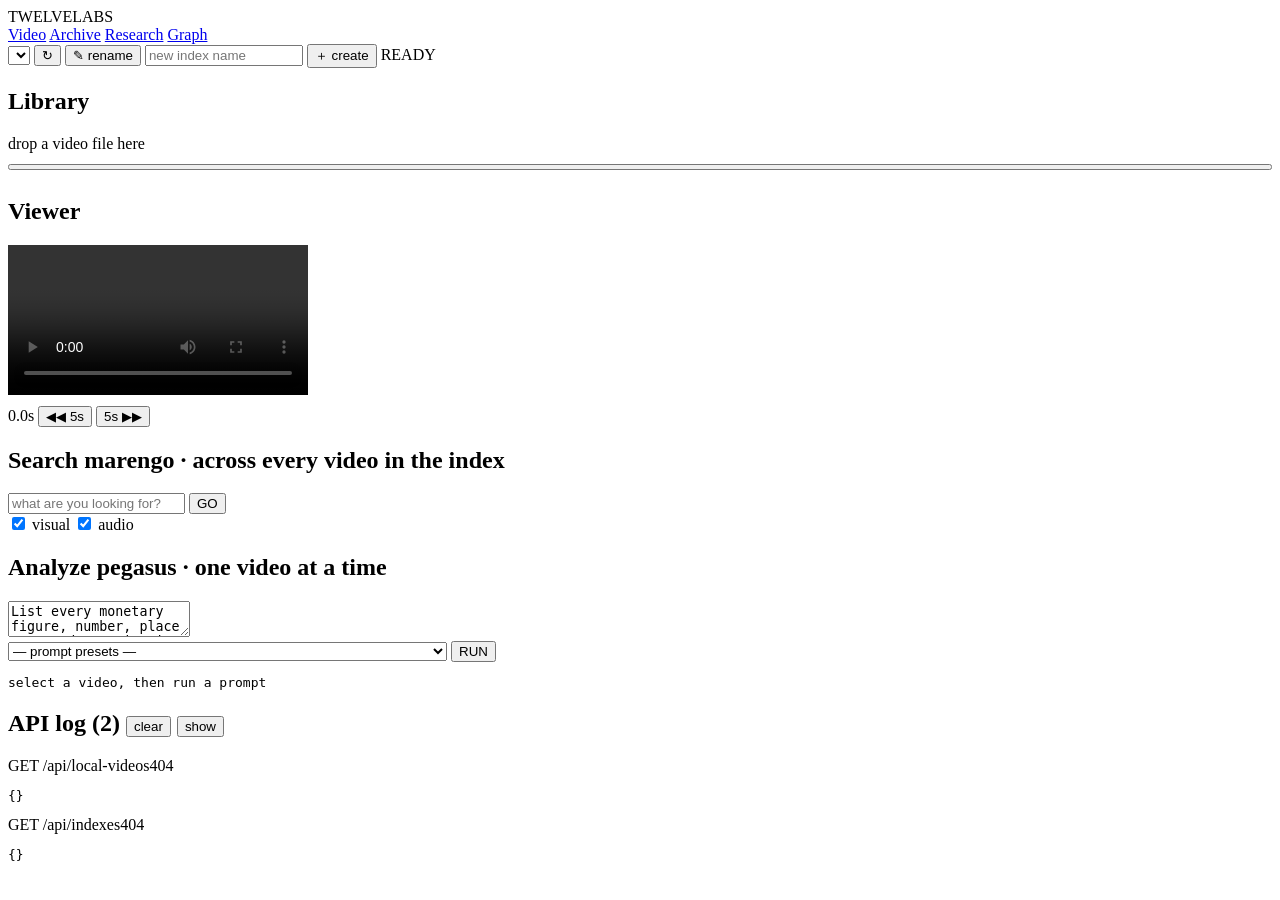
==== static/index.html @ 7b3710ec "Playground for the four vendors, and a graph with a human in the loop Four local pages against the T" ====
<!doctype html>
<html>
<head>
<meta charset="utf-8">
<title>TwelveLabs Playground</title>
<link rel="stylesheet" href="/chassis.css">
</head>
<body>

<header>
  <span class="brand">TWELVELABS</span>
  <nav>
    <a href="/" class="on">Video</a>
    <a href="/archive.html">Archive</a>
    <a href="/research.html">Research</a>
    <a href="/graph.html">Graph</a>
  </nav>
  <select id="idxSel" style="max-width:300px"></select>
  <button onclick="loadIndexes()" title="refresh">↻</button>
  <button onclick="renameIndex()" title="rename selected index">✎ rename</button>
  <input id="newIdx" placeholder="new index name" style="max-width:150px">
  <button onclick="createIndex()">＋ create</button>
  <span style="flex:1"></span>
  <span id="stat" class="vfd">READY</span>
</header>

<main>
  <!-- LEFT: source browser -->
  <div class="col">
    <div class="sect grow">
      <h2><span class="lbl">Library</span> <span id="libCount" class="muted"></span></h2>
      <div class="body">
        <div id="drop">drop a video file here</div>
        <button id="allBtn" onclick="indexAll()" style="width:100%; margin-bottom:8px"></button>
        <div id="localList"></div>
      </div>
    </div>
  </div>

  <!-- CENTRE: viewer, with search results directly beneath it -->
  <div class="col">
    <div class="sect">
      <h2><span class="lbl">Viewer</span> <span id="playerName" class="muted"></span></h2>
      <div class="body">
        <video id="player" controls></video>
        <div class="row" style="margin-top:7px">
          <span class="vfd" style="min-width:90px" id="tcode">0.0s</span>
          <span style="flex:1"></span>
          <button onclick="player.currentTime=Math.max(0,player.currentTime-5)">◀◀ 5s</button>
          <button onclick="player.currentTime+=5">5s ▶▶</button>
        </div>
      </div>
    </div>

    <div class="sect grow">
      <h2><span class="lbl">Search</span> <span class="muted">marengo · across every video in the index</span></h2>
      <div class="body stack">
        <div class="row">
          <input id="q" placeholder="what are you looking for?"
                 onkeydown="if(event.key==='Enter')search()">
          <button class="p" onclick="search()">GO</button>
        </div>
        <div class="row muted" style="gap:14px">
          <label><input type="checkbox" id="oVis" checked style="width:auto"> visual</label>
          <label><input type="checkbox" id="oAud" checked style="width:auto"> audio</label>
          <span style="flex:1"></span>
          <span id="hitCount"></span>
        </div>
        <div id="hits"></div>
      </div>
    </div>
  </div>

  <!-- RIGHT: slow work -->
  <div class="col">
    <div class="sect grow">
      <h2><span class="lbl">Analyze</span> <span class="muted">pegasus · one video at a time</span></h2>
      <div class="body stack">
        <textarea id="prompt">List every monetary figure, number, place name and organisation in this video. For each, give the timecode and say whether it was spoken aloud or shown as on-screen text.</textarea>
        <div class="row">
          <select id="preset" onchange="usePreset()" style="flex:1">
            <option value="">— prompt presets —</option>
            <option>Summarise this clip in three sentences.</option>
            <option>List every number and figure shown as on-screen text, with timecodes.</option>
            <option>List every organisation, person and place named, with timecodes.</option>
            <option>Describe the visual scene at each major change, with timecodes.</option>
            <option>What claim does this clip make about jobs or economic impact?</option>
            <option>Return JSON: {entities:[{name,type,timecode,source}]}</option>
          </select>
          <button class="p" onclick="analyze()">RUN</button>
        </div>
        <pre id="out" class="muted">select a video, then run a prompt</pre>
      </div>
    </div>

    <div class="sect collapsed" id="logSect">
      <h2>
        <span><span class="lbl">API log</span> <span id="logCount" class="muted"></span></span>
        <span>
          <button class="sm" onclick="event.stopPropagation();document.getElementById('log').innerHTML='';logN=0;updLogCount()">clear</button>
          <button class="sm" onclick="toggleLog()" id="logBtn">show</button>
        </span>
      </h2>
      <div class="body" id="log" style="padding:0"></div>
    </div>
  </div>
</main>

<script>
const $ = id => document.getElementById(id);
const player = $('player');
let curIndex = null, curVideo = null, vidMap = {};
let localFiles = [], indexedByName = {}, busy = {}, vidDur = {}, logN = 0;

const short = n => n.split('__').slice(1).join(' · ').replace('.mp4', '') || n;
const chan  = n => n.split('__')[1] || n;
const mmss  = s => s == null ? '' : `${Math.floor(s/60)}:${String(Math.round(s%60)).padStart(2,'0')}`;

player.addEventListener('timeupdate', () => $('tcode').textContent = player.currentTime.toFixed(1) + 's');

function stat(m, c) { $('stat').textContent = m.toUpperCase(); $('stat').style.color = c || 'var(--vfd)'; }

function toggleLog() {
  const s = $('logSect'), open = s.classList.toggle('collapsed');
  s.classList.toggle('grow', !open);
  $('logBtn').textContent = open ? 'show' : 'hide';
}
function updLogCount() { $('logCount').textContent = logN ? `(${logN})` : ''; }

function logCall(meth, path, status, data) {
  const d = document.createElement('div');
  d.className = 'log';
  const cls = status >= 200 && status < 300 ? 'b-ok' : 'b-err';
  d.innerHTML = `<div class="h"><span class="meth">${meth}</span>
    <span class="path">${path}</span><span class="badge ${cls}">${status}</span></div>
    <pre>${JSON.stringify(data, null, 2).slice(0, 20000)}</pre>`;
  d.querySelector('.h').onclick = () => d.classList.toggle('open');
  $('log').prepend(d);
  logN++; updLogCount();
}

async function api(meth, path, body, isForm) {
  const opt = { method: meth };
  if (body && !isForm) { opt.headers = {'Content-Type':'application/json'}; opt.body = JSON.stringify(body); }
  if (isForm) opt.body = body;
  const r = await fetch(path, opt);
  const j = await r.json().catch(() => ({}));
  logCall(meth, path, r.status, j);
  return j;
}

async function loadIndexes() {
  const j = await api('GET', '/api/indexes');
  const sel = $('idxSel');
  const prev = curIndex;
  sel.innerHTML = '';
  (j.data || []).forEach(i => {
    const models = (i.models || []).map(m => m.model_name).join('+');
    const o = document.createElement('option');
    o.value = i._id;
    o.textContent = `${i.index_name} — ${models} — ${i.video_count} vids`;
    sel.appendChild(o);
  });
  sel.onchange = () => { curIndex = sel.value; loadVideos(); };
  if (!sel.options.length) return;
  const stillThere = prev && [...sel.options].some(o => o.value === prev);
  sel.value = stillThere ? prev : sel.options[0].value;
  curIndex = sel.value;
  if (!stillThere) loadVideos();
}

async function renameIndex() {
  if (!curIndex) return stat('select an index', 'var(--err)');
  const cur = $('idxSel').selectedOptions[0].textContent.split(' — ')[0];
  const name = prompt('Rename index (videos and ids are unaffected):', cur);
  if (!name || name === cur) return;
  await api('PUT', `/api/indexes/${curIndex}`, { index_name: name });
  const keep = curIndex;
  await loadIndexes();
  $('idxSel').value = keep; curIndex = keep;
  stat('renamed', 'var(--ok)');
}

async function createIndex() {
  const name = $('newIdx').value.trim();
  if (!name) return stat('name required', 'var(--err)');
  await api('POST', '/api/indexes', { index_name: name });
  $('newIdx').value = '';
  loadIndexes();
}

async function loadLocal() {
  localFiles = await api('GET', '/api/local-videos');
  renderLocal();
}

function durOf(videoId) { return (vidDur || {})[videoId]; }

function renderLocal() {
  const names = new Set(localFiles.map(v => v.name));
  const extra = Object.entries(indexedByName)
    .filter(([n]) => !names.has(n))
    .map(([n, id]) => ({ name: n, remote: true, duration: durOf(id) }));
  const rows = [...localFiles, ...extra];

  const missing = rows.filter(v => !indexedByName[v.name] && !busy[v.name]).length;
  $('libCount').textContent = `${rows.length - missing}/${rows.length} indexed`;
  $('allBtn').disabled = missing === 0;
  $('allBtn').textContent = missing ? `＋ index the ${missing} not yet indexed` : '✓ all indexed';

  $('localList').innerHTML = '';
  rows.forEach(v => {
    const vid = indexedByName[v.name];
    const d = document.createElement('div');
    d.className = 'item' + (vid && vid === curVideo ? ' sel' : '');
    let right;
    if (busy[v.name])   right = `<span class="badge b-run">${busy[v.name]}</span>`;
    else if (vid)       right = `<span class="m">${mmss(v.duration)}</span>`;
    else                right = `<span class="badge">＋ index</span>`;
    d.innerHTML = `<span class="n">${vid ? '' : '<span class="dot"></span>'}${short(v.name)}</span>
                   <span class="m">${right}</span>`;
    d.title = vid ? 'indexed — click to open in viewer'
                  : `not indexed — click to index (${mmss(v.duration)}, ${v.size_mb}MB)`;
    d.onclick = () => {
      if (busy[v.name]) return;
      if (vid) selectVideo(vid, v.name);
      else indexLocal(v.name);
    };
    $('localList').appendChild(d);
  });
}

async function indexAll() {
  const todo = localFiles.filter(v => !indexedByName[v.name] && !busy[v.name]);
  for (const v of todo) await indexLocal(v.name);
}

async function loadVideos() {
  if (!curIndex) return;
  const j = await api('GET', `/api/indexes/${curIndex}/videos`);
  const list = j.data || [];
  vidMap = {}; indexedByName = {}; vidDur = {};
  list.forEach(v => {
    const fn = (v.user_metadata && v.user_metadata.filename)
            || (v.system_metadata && v.system_metadata.filename) || v._id;
    vidMap[v._id] = fn;
    indexedByName[fn] = v._id;
    vidDur[v._id] = v.system_metadata && v.system_metadata.duration;
  });
  renderLocal();
}

function selectVideo(id, fn, el) {
  curVideo = id;
  $('playerName').textContent = fn ? short(fn) : id;
  if (fn) player.src = '/media/' + encodeURIComponent(fn);
  renderLocal();
}

async function pollTask(taskId, name) {
  let last = '';
  const t0 = Date.now();
  while (true) {
    const j = await api('GET', `/api/tasks/${taskId}`);
    const el = ((Date.now() - t0) / 1000).toFixed(0);
    if (j.status !== last) {
      last = j.status;
      if (name) { busy[name] = `${j.status} ${el}s`; renderLocal(); }
      stat(`${chan(name || '')} ${j.status} ${el}s`, 'var(--warn)');
    }
    if (j.status === 'ready' || j.status === 'failed') {
      if (name) delete busy[name];
      stat(`${chan(name || '')} ${j.status} ${el}s`,
           j.status === 'ready' ? 'var(--ok)' : 'var(--err)');
      await loadVideos(); loadIndexes();
      return;
    }
    await new Promise(r => setTimeout(r, 3000));
  }
}

async function indexLocal(name) {
  if (!curIndex) return stat('select an index', 'var(--err)');
  busy[name] = 'uploading'; renderLocal();
  const j = await api('POST', '/api/index-local', { index_id: curIndex, name });
  if (j._id) return pollTask(j._id, name);
  delete busy[name]; renderLocal();
  stat('upload failed', 'var(--err)');
}

const drop = $('drop');
['dragenter','dragover'].forEach(e => drop.addEventListener(e, ev => {
  ev.preventDefault(); drop.classList.add('over');
}));
['dragleave','drop'].forEach(e => drop.addEventListener(e, ev => {
  ev.preventDefault(); drop.classList.remove('over');
}));
drop.addEventListener('drop', async ev => {
  const f = ev.dataTransfer.files[0];
  if (!f || !curIndex) return stat('need a file and an index', 'var(--err)');
  stat(`uploading ${f.name.slice(0,18)}`, 'var(--warn)');
  const fd = new FormData();
  fd.append('index_id', curIndex);
  fd.append('file', f);
  const j = await api('POST', '/api/upload', fd, true);
  await loadLocal();
  if (j._id) pollTask(j._id, f.name);
});

async function search() {
  if (!curIndex) return stat('select an index', 'var(--err)');
  const opts = [];
  if ($('oVis').checked) opts.push('visual');
  if ($('oAud').checked) opts.push('audio');
  stat('searching', 'var(--warn)');
  const j = await api('POST', '/api/search', { index_id: curIndex, query: $('q').value, options: opts });
  const hits = j.data || [];
  const srcs = new Set(hits.map(h => chan(vidMap[h.video_id] || '')));
  $('hitCount').textContent = hits.length ? `${hits.length} hits · ${srcs.size} sources` : '';
  stat(hits.length ? `${hits.length} hits` : 'no hits', hits.length ? 'var(--ok)' : 'var(--dim)');
  $('hits').innerHTML = hits.length ? '' : '<div class="muted">no hits</div>';
  hits.forEach(h => {
    const fn = vidMap[h.video_id] || '';
    const d = document.createElement('div');
    d.className = 'hit';
    d.innerHTML = `<div class="t">${mmss(h.start)}–${mmss(h.end)}
        <span class="src">${chan(fn)}</span>
        <span class="muted">· #${h.rank}</span></div>
      <div class="x">${h.transcription || '<em>visual match — nothing spoken</em>'}</div>`;
    d.onclick = () => {
      if (h.video_id !== curVideo) selectVideo(h.video_id, fn);
      const seek = () => { player.currentTime = h.start; player.play(); };
      if (player.readyState >= 1) seek();
      else player.addEventListener('loadedmetadata', seek, { once: true });
    };
    $('hits').appendChild(d);
  });
}

function usePreset() {
  const v = $('preset').value;
  if (v) { $('prompt').value = v; $('preset').value = ''; }
}

async function analyze() {
  if (!curVideo) return stat('select a video first', 'var(--err)');
  $('out').textContent = ''; $('out').className = '';
  stat('analyzing', 'var(--warn)');
  const t0 = Date.now();
  const r = await fetch('/api/analyze', {
    method: 'POST', headers: {'Content-Type':'application/json'},
    body: JSON.stringify({ video_id: curVideo, prompt: $('prompt').value }),
  });
  const rd = r.body.getReader(), dec = new TextDecoder();
  let buf = '', text = '';
  while (true) {
    const { done, value } = await rd.read();
    if (done) break;
    buf += dec.decode(value, { stream: true });
    const lines = buf.split('\n');
    buf = lines.pop();
    for (const ln of lines) {
      if (!ln.trim()) continue;
      try {
        const e = JSON.parse(ln);
        if (e.event_type === 'text_generation') { text += e.text; $('out').textContent = text; }
      } catch { text += ln; $('out').textContent = text; }
    }
  }
  logCall('POST', '/api/analyze', 200, { prompt: $('prompt').value, result: text });
  stat(`analyzed ${((Date.now()-t0)/1000).toFixed(1)}s`, 'var(--ok)');
}

loadIndexes();
loadLocal();
</script>
<script src="/credits.js"></script>
<script>renderCredits(['twelvelabs'], ['ffmpeg','ytdlp','fastapi']);</script>
</body>
</html>
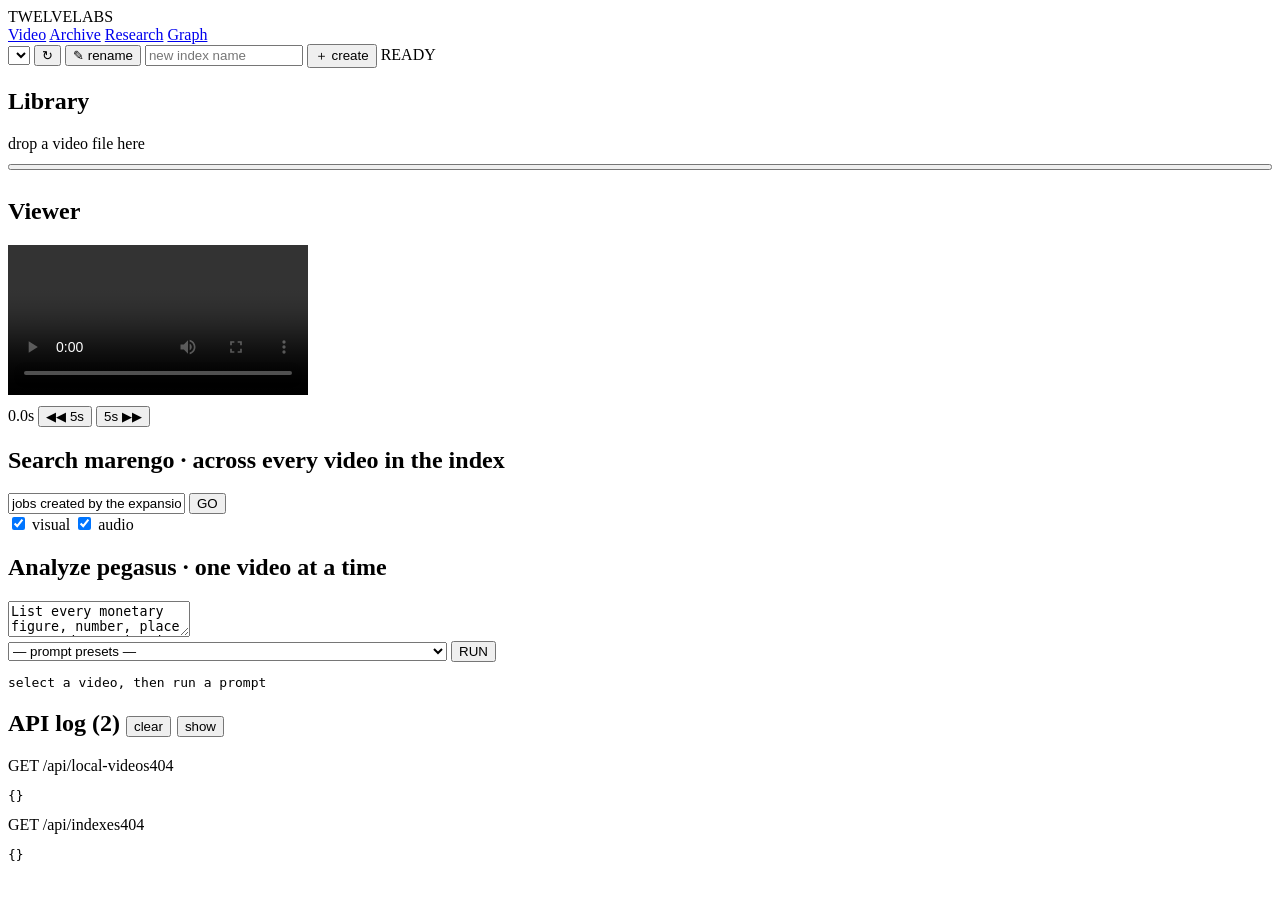
==== commit 04b8be8e: "Deployable without becoming deployable-by-accident Three fixes the audit found, then the changes a p" ====
--- a/static/index.html
+++ b/static/index.html
@@ -57,6 +57,7 @@
       <div class="body stack">
         <div class="row">
           <input id="q" placeholder="what are you looking for?"
+                 value="jobs created by the expansion"
                  onkeydown="if(event.key==='Enter')search()">
           <button class="p" onclick="search()">GO</button>
         </div>
@@ -117,6 +118,13 @@
 const mmss  = s => s == null ? '' : `${Math.floor(s/60)}:${String(Math.round(s%60)).padStart(2,'0')}`;
 
 player.addEventListener('timeupdate', () => $('tcode').textContent = player.currentTime.toFixed(1) + 's');
+
+// A media failure is otherwise silent: the hit count stays green, the frame freezes,
+// and it reads as a mis-click. Say it out loud instead.
+player.addEventListener('error', () => {
+  const src = decodeURIComponent((player.currentSrc || '').split('/').pop() || 'no source');
+  stat('media failed — ' + short(src), 'var(--err)');
+});
 
 function stat(m, c) { $('stat').textContent = m.toUpperCase(); $('stat').style.color = c || 'var(--vfd)'; }
 
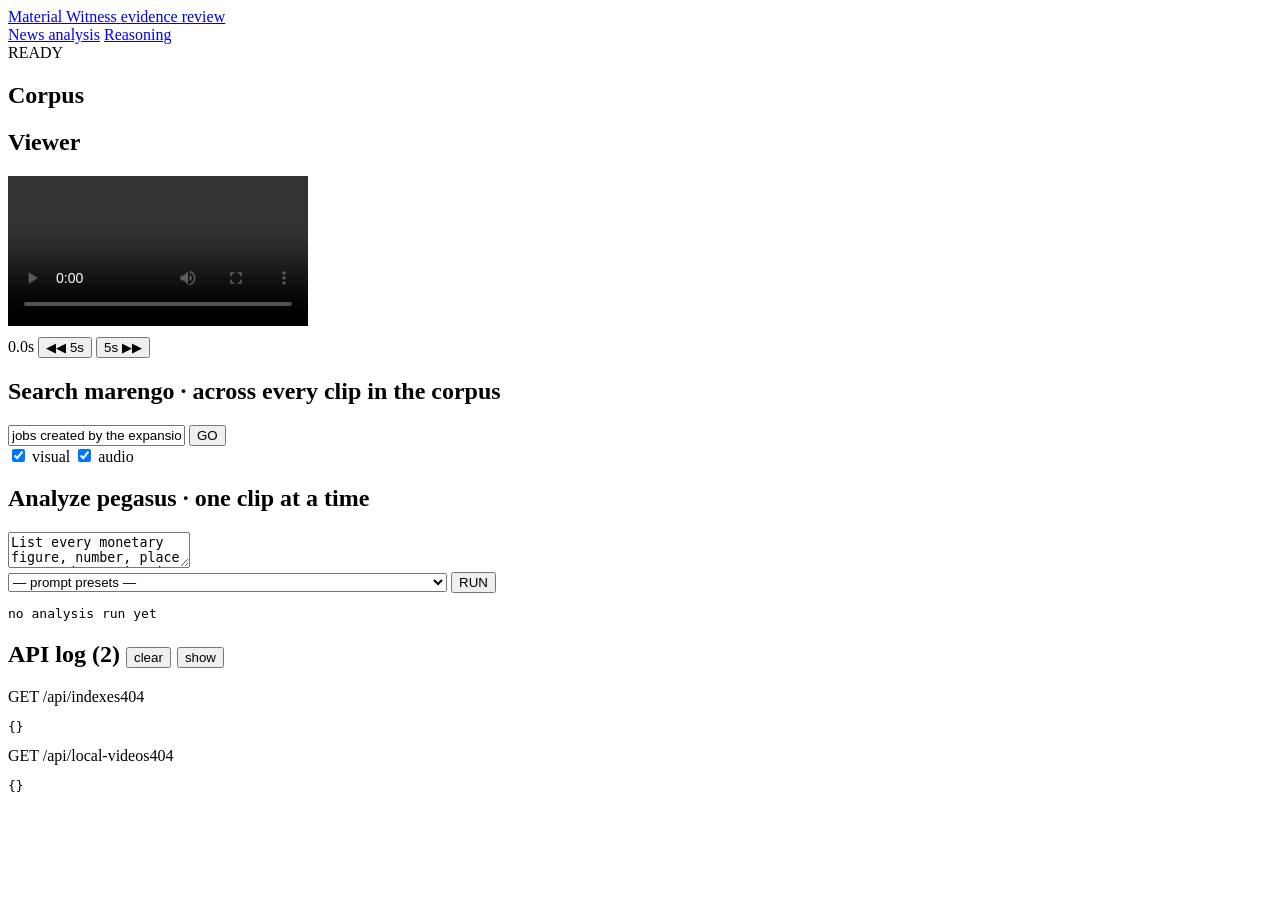
==== commit 495e8da7: "Two pages under one name, and a graph page you can describe in a sentence The graph page was a three" ====
--- a/static/index.html
+++ b/static/index.html
@@ -2,36 +2,34 @@
 <html>
 <head>
 <meta charset="utf-8">
-<title>TwelveLabs Playground</title>
+<title>Material Witness — News analysis</title>
 <link rel="stylesheet" href="/chassis.css">
 </head>
 <body>
 
 <header>
-  <span class="brand">TWELVELABS</span>
+  <a class="brand" href="/">
+    <span class="bn">Material Witness</span>
+    <span class="bk">evidence review</span>
+  </a>
   <nav>
-    <a href="/" class="on">Video</a>
-    <a href="/archive.html">Archive</a>
-    <a href="/research.html">Research</a>
-    <a href="/graph.html">Graph</a>
+    <a href="/" class="on">News analysis</a>
+    <a href="/graph.html">Reasoning</a>
   </nav>
-  <select id="idxSel" style="max-width:300px"></select>
-  <button onclick="loadIndexes()" title="refresh">↻</button>
-  <button onclick="renameIndex()" title="rename selected index">✎ rename</button>
-  <input id="newIdx" placeholder="new index name" style="max-width:150px">
-  <button onclick="createIndex()">＋ create</button>
   <span style="flex:1"></span>
   <span id="stat" class="vfd">READY</span>
+  <!-- the corpus is fixed for this app; the picker stays in the DOM because the
+       search call is keyed on it, but it is not a control anyone can nudge -->
+  <select id="idxSel" hidden></select>
 </header>
 
 <main>
-  <!-- LEFT: source browser -->
+  <!-- LEFT: what is in the corpus -->
   <div class="col">
     <div class="sect grow">
-      <h2><span class="lbl">Library</span> <span id="libCount" class="muted"></span></h2>
+      <h2><span class="lbl">Corpus</span>
+          <span class="muted"><span id="libCount"></span></span></h2>
       <div class="body">
-        <div id="drop">drop a video file here</div>
-        <button id="allBtn" onclick="indexAll()" style="width:100%; margin-bottom:8px"></button>
         <div id="localList"></div>
       </div>
     </div>
@@ -42,7 +40,7 @@
     <div class="sect">
       <h2><span class="lbl">Viewer</span> <span id="playerName" class="muted"></span></h2>
       <div class="body">
-        <video id="player" controls></video>
+        <video id="player" controls preload="metadata" playsinline></video>
         <div class="row" style="margin-top:7px">
           <span class="vfd" style="min-width:90px" id="tcode">0.0s</span>
           <span style="flex:1"></span>
@@ -53,11 +51,11 @@
     </div>
 
     <div class="sect grow">
-      <h2><span class="lbl">Search</span> <span class="muted">marengo · across every video in the index</span></h2>
+      <h2><span class="lbl">Search</span> <span class="muted">marengo · across every clip in the corpus</span></h2>
       <div class="body stack">
         <div class="row">
-          <input id="q" placeholder="what are you looking for?"
-                 value="jobs created by the expansion"
+          <input id="q" value="jobs created by the expansion"
+                 placeholder="what are you looking for?"
                  onkeydown="if(event.key==='Enter')search()">
           <button class="p" onclick="search()">GO</button>
         </div>
@@ -65,7 +63,7 @@
           <label><input type="checkbox" id="oVis" checked style="width:auto"> visual</label>
           <label><input type="checkbox" id="oAud" checked style="width:auto"> audio</label>
           <span style="flex:1"></span>
-          <span id="hitCount"></span>
+          <span id="hitCount" class="count"></span>
         </div>
         <div id="hits"></div>
       </div>
@@ -75,7 +73,7 @@
   <!-- RIGHT: slow work -->
   <div class="col">
     <div class="sect grow">
-      <h2><span class="lbl">Analyze</span> <span class="muted">pegasus · one video at a time</span></h2>
+      <h2><span class="lbl">Analyze</span> <span class="muted">pegasus · one clip at a time</span></h2>
       <div class="body stack">
         <textarea id="prompt">List every monetary figure, number, place name and organisation in this video. For each, give the timecode and say whether it was spoken aloud or shown as on-screen text.</textarea>
         <div class="row">
@@ -90,7 +88,7 @@
           </select>
           <button class="p" onclick="analyze()">RUN</button>
         </div>
-        <pre id="out" class="muted">select a video, then run a prompt</pre>
+        <pre id="out" class="muted">no analysis run yet</pre>
       </div>
     </div>
 
@@ -111,20 +109,13 @@
 const $ = id => document.getElementById(id);
 const player = $('player');
 let curIndex = null, curVideo = null, vidMap = {};
-let localFiles = [], indexedByName = {}, busy = {}, vidDur = {}, logN = 0;
+let localFiles = [], indexedByName = {}, vidDur = {}, logN = 0;
 
 const short = n => n.split('__').slice(1).join(' · ').replace('.mp4', '') || n;
 const chan  = n => n.split('__')[1] || n;
 const mmss  = s => s == null ? '' : `${Math.floor(s/60)}:${String(Math.round(s%60)).padStart(2,'0')}`;
 
 player.addEventListener('timeupdate', () => $('tcode').textContent = player.currentTime.toFixed(1) + 's');
-
-// A media failure is otherwise silent: the hit count stays green, the frame freezes,
-// and it reads as a mis-click. Say it out loud instead.
-player.addEventListener('error', () => {
-  const src = decodeURIComponent((player.currentSrc || '').split('/').pop() || 'no source');
-  stat('media failed — ' + short(src), 'var(--err)');
-});
 
 function stat(m, c) { $('stat').textContent = m.toUpperCase(); $('stat').style.color = c || 'var(--vfd)'; }
 
@@ -160,46 +151,23 @@
 async function loadIndexes() {
   const j = await api('GET', '/api/indexes');
   const sel = $('idxSel');
-  const prev = curIndex;
   sel.innerHTML = '';
-  (j.data || []).forEach(i => {
-    const models = (i.models || []).map(m => m.model_name).join('+');
+  // the populated corpus first, so the demo can never open against an empty index
+  const list = (j.data || []).slice().sort((a, b) => (b.video_count || 0) - (a.video_count || 0));
+  list.forEach(i => {
     const o = document.createElement('option');
     o.value = i._id;
-    o.textContent = `${i.index_name} — ${models} — ${i.video_count} vids`;
+    o.textContent = i.index_name;
     sel.appendChild(o);
   });
-  sel.onchange = () => { curIndex = sel.value; loadVideos(); };
   if (!sel.options.length) return;
-  const stillThere = prev && [...sel.options].some(o => o.value === prev);
-  sel.value = stillThere ? prev : sel.options[0].value;
+  sel.value = sel.options[0].value;
   curIndex = sel.value;
-  if (!stillThere) loadVideos();
-}
-
-async function renameIndex() {
-  if (!curIndex) return stat('select an index', 'var(--err)');
-  const cur = $('idxSel').selectedOptions[0].textContent.split(' — ')[0];
-  const name = prompt('Rename index (videos and ids are unaffected):', cur);
-  if (!name || name === cur) return;
-  await api('PUT', `/api/indexes/${curIndex}`, { index_name: name });
-  const keep = curIndex;
-  await loadIndexes();
-  $('idxSel').value = keep; curIndex = keep;
-  stat('renamed', 'var(--ok)');
-}
-
-async function createIndex() {
-  const name = $('newIdx').value.trim();
-  if (!name) return stat('name required', 'var(--err)');
-  await api('POST', '/api/indexes', { index_name: name });
-  $('newIdx').value = '';
-  loadIndexes();
+  await loadVideos();
 }
 
 async function loadLocal() {
   localFiles = await api('GET', '/api/local-videos');
-  renderLocal();
 }
 
 function durOf(videoId) { return (vidDur || {})[videoId]; }
@@ -211,36 +179,26 @@
     .map(([n, id]) => ({ name: n, remote: true, duration: durOf(id) }));
   const rows = [...localFiles, ...extra];
 
-  const missing = rows.filter(v => !indexedByName[v.name] && !busy[v.name]).length;
-  $('libCount').textContent = `${rows.length - missing}/${rows.length} indexed`;
-  $('allBtn').disabled = missing === 0;
-  $('allBtn').textContent = missing ? `＋ index the ${missing} not yet indexed` : '✓ all indexed';
+  $('libCount').textContent = rows.length ? `${rows.length} clips` : '';
 
   $('localList').innerHTML = '';
   rows.forEach(v => {
     const vid = indexedByName[v.name];
     const d = document.createElement('div');
     d.className = 'item' + (vid && vid === curVideo ? ' sel' : '');
-    let right;
-    if (busy[v.name])   right = `<span class="badge b-run">${busy[v.name]}</span>`;
-    else if (vid)       right = `<span class="m">${mmss(v.duration)}</span>`;
-    else                right = `<span class="badge">＋ index</span>`;
+    const right = vid ? `<span class="m">${mmss(v.duration)}</span>`
+                      : `<span class="badge">not indexed</span>`;
     d.innerHTML = `<span class="n">${vid ? '' : '<span class="dot"></span>'}${short(v.name)}</span>
                    <span class="m">${right}</span>`;
-    d.title = vid ? 'indexed — click to open in viewer'
-                  : `not indexed — click to index (${mmss(v.duration)}, ${v.size_mb}MB)`;
-    d.onclick = () => {
-      if (busy[v.name]) return;
-      if (vid) selectVideo(vid, v.name);
-      else indexLocal(v.name);
-    };
+    if (vid) {
+      d.title = 'click to open in the viewer';
+      d.onclick = () => selectVideo(vid, v.name);
+    } else {
+      d.title = 'present locally, not in the index';
+      d.style.cursor = 'default';
+    }
     $('localList').appendChild(d);
   });
-}
-
-async function indexAll() {
-  const todo = localFiles.filter(v => !indexedByName[v.name] && !busy[v.name]);
-  for (const v of todo) await indexLocal(v.name);
 }
 
 async function loadVideos() {
@@ -265,58 +223,8 @@
   renderLocal();
 }
 
-async function pollTask(taskId, name) {
-  let last = '';
-  const t0 = Date.now();
-  while (true) {
-    const j = await api('GET', `/api/tasks/${taskId}`);
-    const el = ((Date.now() - t0) / 1000).toFixed(0);
-    if (j.status !== last) {
-      last = j.status;
-      if (name) { busy[name] = `${j.status} ${el}s`; renderLocal(); }
-      stat(`${chan(name || '')} ${j.status} ${el}s`, 'var(--warn)');
-    }
-    if (j.status === 'ready' || j.status === 'failed') {
-      if (name) delete busy[name];
-      stat(`${chan(name || '')} ${j.status} ${el}s`,
-           j.status === 'ready' ? 'var(--ok)' : 'var(--err)');
-      await loadVideos(); loadIndexes();
-      return;
-    }
-    await new Promise(r => setTimeout(r, 3000));
-  }
-}
-
-async function indexLocal(name) {
-  if (!curIndex) return stat('select an index', 'var(--err)');
-  busy[name] = 'uploading'; renderLocal();
-  const j = await api('POST', '/api/index-local', { index_id: curIndex, name });
-  if (j._id) return pollTask(j._id, name);
-  delete busy[name]; renderLocal();
-  stat('upload failed', 'var(--err)');
-}
-
-const drop = $('drop');
-['dragenter','dragover'].forEach(e => drop.addEventListener(e, ev => {
-  ev.preventDefault(); drop.classList.add('over');
-}));
-['dragleave','drop'].forEach(e => drop.addEventListener(e, ev => {
-  ev.preventDefault(); drop.classList.remove('over');
-}));
-drop.addEventListener('drop', async ev => {
-  const f = ev.dataTransfer.files[0];
-  if (!f || !curIndex) return stat('need a file and an index', 'var(--err)');
-  stat(`uploading ${f.name.slice(0,18)}`, 'var(--warn)');
-  const fd = new FormData();
-  fd.append('index_id', curIndex);
-  fd.append('file', f);
-  const j = await api('POST', '/api/upload', fd, true);
-  await loadLocal();
-  if (j._id) pollTask(j._id, f.name);
-});
-
 async function search() {
-  if (!curIndex) return stat('select an index', 'var(--err)');
+  if (!curIndex) return stat('no corpus loaded', 'var(--err)');
   const opts = [];
   if ($('oVis').checked) opts.push('visual');
   if ($('oAud').checked) opts.push('audio');
@@ -351,7 +259,7 @@
 }
 
 async function analyze() {
-  if (!curVideo) return stat('select a video first', 'var(--err)');
+  if (!curVideo) return stat('select a clip first', 'var(--err)');
   $('out').textContent = ''; $('out').className = '';
   stat('analyzing', 'var(--warn)');
   const t0 = Date.now();
@@ -379,8 +287,15 @@
   stat(`analyzed ${((Date.now()-t0)/1000).toFixed(1)}s`, 'var(--ok)');
 }
 
-loadIndexes();
-loadLocal();
+// Open loaded, not cold: the run of show requires a clip already in the viewer
+// and paused. Nothing autoplays and nothing seeks.
+(async () => {
+  await loadLocal();
+  await loadIndexes();
+  renderLocal();
+  const first = localFiles.find(v => indexedByName[v.name]);
+  if (first) selectVideo(indexedByName[first.name], first.name);
+})();
 </script>
 <script src="/credits.js"></script>
 <script>renderCredits(['twelvelabs'], ['ffmpeg','ytdlp','fastapi']);</script>
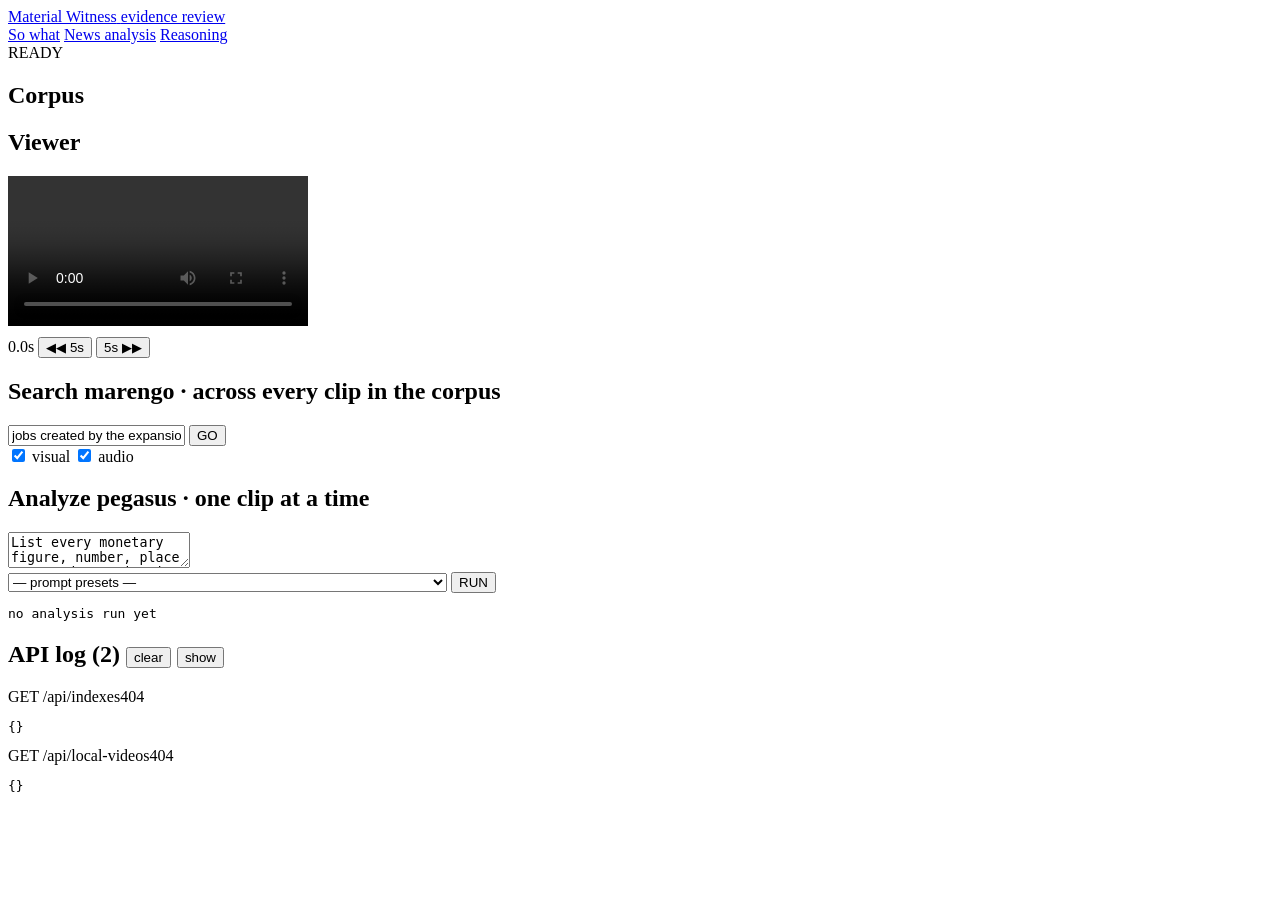
==== commit ae0c47fa: "A page that answers "so what", because nothing did The two pages showed what the corpus reaches and " ====
--- a/static/index.html
+++ b/static/index.html
@@ -13,6 +13,7 @@
     <span class="bk">evidence review</span>
   </a>
   <nav>
+    <a href="/story.html">So what</a>
     <a href="/" class="on">News analysis</a>
     <a href="/graph.html">Reasoning</a>
   </nav>
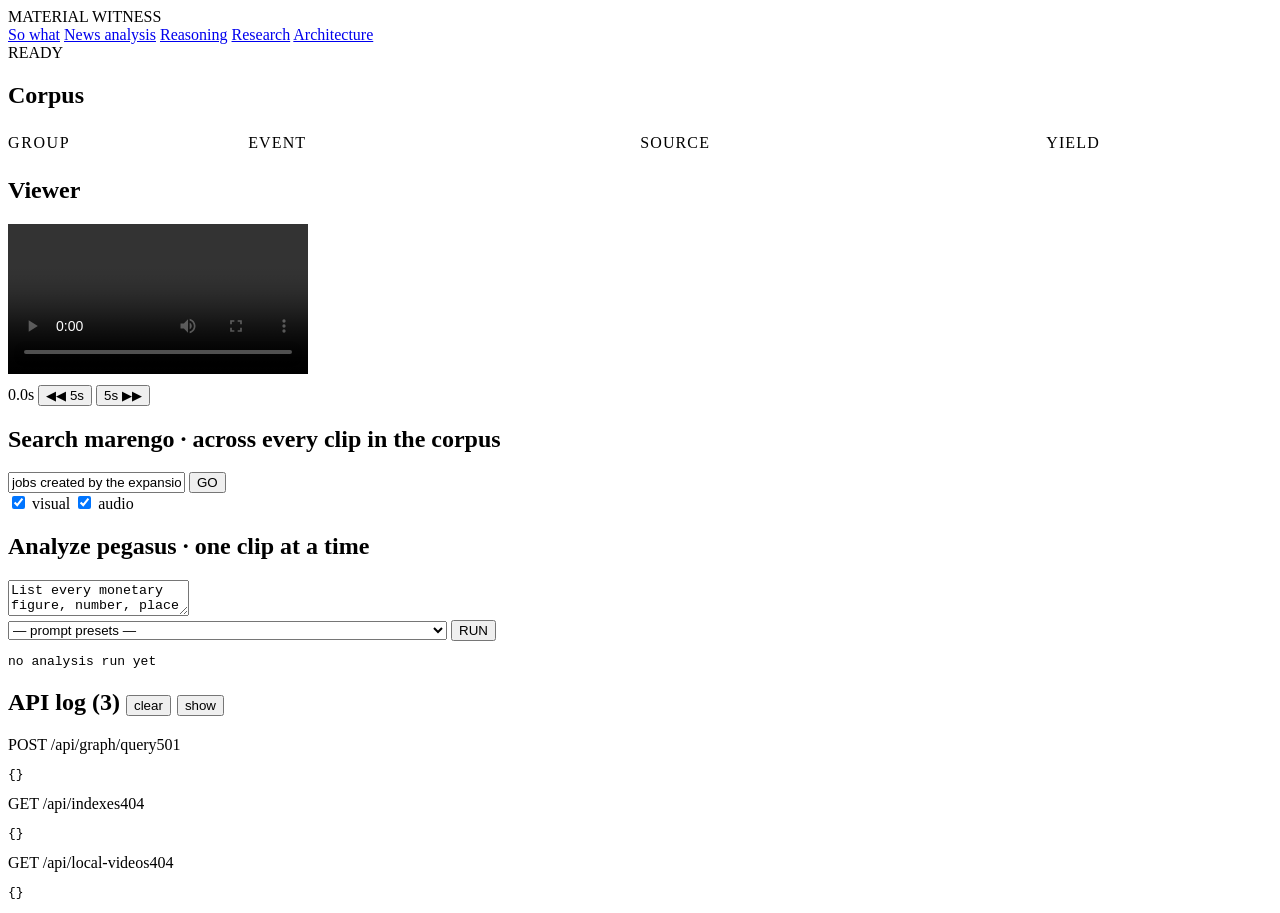
==== commit 8de7285b: "The app goes black, the research lane opens, and the corpus says what it yielded Dark is the default" ====
--- a/static/index.html
+++ b/static/index.html
@@ -4,18 +4,127 @@
 <meta charset="utf-8">
 <title>Material Witness — News analysis</title>
 <link rel="stylesheet" href="/chassis.css">
+<style>
+/* ==========================================================================
+   CORPUS — a manifest that says what each source produced, not just that it
+   exists. Built from tokens in chassis.css only; no new colours.
+   ========================================================================== */
+
+/* The grouping switch. Set as the nav switch is set — one ruled group, the
+   live position on paper with the accent under it — so a reader who has
+   already learned the masthead knows what this is without being told. */
+#grouper { display: flex; align-items: baseline; gap: 8px; margin-bottom: 12px; }
+#grouper .gl {
+  font: 600 10px/1.3 var(--sans); letter-spacing: .1em;
+  text-transform: uppercase; color: var(--dim); flex-shrink: 0;
+}
+#grouper .seg {
+  display: flex; flex: 1; border: 1px solid var(--al-edge);
+  border-radius: var(--r); background: var(--al); overflow: hidden;
+}
+#grouper .seg button {
+  flex: 1; border: 0; border-radius: 0; background: transparent;
+  padding: 5px 4px; color: var(--dim);
+  font: 600 10.5px/1.2 var(--sans); letter-spacing: .07em; text-transform: uppercase;
+}
+#grouper .seg button + button { border-left: 1px solid var(--al-edge); }
+#grouper .seg button:hover { background: var(--row-hover); color: var(--fg); }
+#grouper .seg button.on {
+  background: var(--al-hi); color: var(--fg); font-weight: 700;
+  box-shadow: inset 0 -2px 0 var(--teal);
+}
+
+/* A group is a ruled band across the panel, like a section head on a form. */
+.grp + .grp { margin-top: 16px; }
+.gh {
+  margin: 0 calc(var(--pad) * -1); padding: 6px var(--pad) 6px;
+  background: var(--al);
+  border-top: 1px solid var(--al-edge);
+  border-bottom: 1px solid var(--al-edge);
+}
+.gh .gt {
+  display: flex; justify-content: space-between; gap: 8px; align-items: baseline;
+}
+.gh .gn {
+  font: 650 11px/1.35 var(--sans); letter-spacing: .07em;
+  text-transform: uppercase; color: var(--fg);
+  overflow-wrap: anywhere;
+}
+.gh .gc {
+  font: 400 11px/1.35 var(--mono); color: var(--dim);
+  font-variant-numeric: tabular-nums; flex-shrink: 0;
+}
+.gh .gs { font: 400 11.5px/1.4 var(--sans); color: var(--dim); overflow-wrap: anywhere; }
+
+/* One source = one entry in the manifest. */
+.src {
+  margin: 0 calc(var(--pad) * -1); padding: 9px var(--pad) 11px;
+  border-bottom: 1px solid var(--line); cursor: pointer;
+  box-shadow: inset 3px 0 0 transparent;
+  transition: background-color .12s ease;
+}
+.src:hover { background: var(--row-hover); }
+.src.sel { background: var(--tint-ac); box-shadow: inset 3px 0 0 var(--teal); }
+.src .hd { display: flex; justify-content: space-between; gap: 8px; align-items: baseline; }
+.src .pn {
+  font: 500 13px/1.35 var(--sans); color: var(--fg);
+  overflow: hidden; text-overflow: ellipsis; white-space: nowrap;
+}
+.src.sel .pn { font-weight: 650; }
+.src .du {
+  font: 400 12px/1.3 var(--mono); color: var(--dim);
+  font-variant-numeric: tabular-nums; flex-shrink: 0;
+}
+.src .sb { font: 400 11.5px/1.4 var(--sans); color: var(--dim); overflow-wrap: anywhere; }
+
+/* The figures. Each one is a click target that lands the player on the frame
+   the number was read off, so a claim in this list is never more than one
+   click from the evidence for it. */
+.figs { margin-top: 7px; border-left: 2px solid var(--teal); padding-left: 8px; }
+.fig {
+  display: flex; justify-content: space-between; gap: 8px;
+  align-items: baseline; padding: 2px 0; cursor: pointer;
+}
+.fig + .fig { border-top: 1px solid var(--line); }
+.fig .fl { min-width: 0; }
+.fig .fv {
+  font: 700 12.5px/1.35 var(--mono); color: var(--fg);
+  font-variant-numeric: tabular-nums;
+}
+.fig .fk { font: 400 11.5px/1.35 var(--sans); color: var(--ink-2); overflow-wrap: anywhere; }
+.fig .ft {
+  font: 600 11px/1.35 var(--mono); color: var(--teal);
+  font-variant-numeric: tabular-nums; flex-shrink: 0;
+}
+.fig:hover .ft { text-decoration: underline; }
+
+/* Reported absence gets the band this stylesheet reserves for it — stated,
+   not left blank, and never coloured as an error. */
+.nil {
+  margin-top: 7px; padding: 4px 8px;
+  background: var(--row-nil); box-shadow: inset 3px 0 0 var(--edge-strong);
+  font: 400 11.5px/1.4 var(--sans); color: var(--dim);
+}
+
+.meta { margin-top: 6px; display: grid; grid-template-columns: 46px 1fr; gap: 3px 8px; }
+.meta .k {
+  font: 600 9.5px/1.5 var(--sans); letter-spacing: .08em;
+  text-transform: uppercase; color: var(--dim);
+}
+.meta .v { font: 400 11.5px/1.4 var(--sans); color: var(--ink-2); overflow-wrap: anywhere; }
+.meta .v.ac { color: var(--teal); }
+</style>
 </head>
 <body>
 
 <header>
-  <a class="brand" href="/">
-    <span class="bn">Material Witness</span>
-    <span class="bk">evidence review</span>
-  </a>
+  <span class="brand">MATERIAL WITNESS</span>
   <nav>
     <a href="/story.html">So what</a>
     <a href="/" class="on">News analysis</a>
     <a href="/graph.html">Reasoning</a>
+    <a href="/research.html">Research</a>
+    <a href="/explainers/architecture.html">Architecture</a>
   </nav>
   <span style="flex:1"></span>
   <span id="stat" class="vfd">READY</span>
@@ -25,12 +134,20 @@
 </header>
 
 <main>
-  <!-- LEFT: what is in the corpus -->
+  <!-- LEFT: what is in the corpus, and what came out of it -->
   <div class="col">
     <div class="sect grow">
       <h2><span class="lbl">Corpus</span>
-          <span class="muted"><span id="libCount"></span></span></h2>
+          <span class="muted" id="libCount"></span></h2>
       <div class="body">
+        <div id="grouper">
+          <span class="gl">Group</span>
+          <span class="seg">
+            <button data-g="event"     onclick="setGroup('event')">Event</button>
+            <button data-g="publisher" onclick="setGroup('publisher')">Source</button>
+            <button data-g="yield"     onclick="setGroup('yield')">Yield</button>
+          </span>
+        </div>
         <div id="localList"></div>
       </div>
     </div>
@@ -111,10 +228,13 @@
 const player = $('player');
 let curIndex = null, curVideo = null, vidMap = {};
 let localFiles = [], indexedByName = {}, vidDur = {}, logN = 0;
+let deduced = {}, groupBy = 'event';
 
 const short = n => n.split('__').slice(1).join(' · ').replace('.mp4', '') || n;
 const chan  = n => n.split('__')[1] || n;
+const titl  = n => (n.split('__')[2] || n).replace(/\.mp4$/, '');
 const mmss  = s => s == null ? '' : `${Math.floor(s/60)}:${String(Math.round(s%60)).padStart(2,'0')}`;
+const esc   = s => String(s == null ? '' : s).replace(/[&<>"]/g, c => ({'&':'&amp;','<':'&lt;','>':'&gt;','"':'&quot;'}[c]));
 
 player.addEventListener('timeupdate', () => $('tcode').textContent = player.currentTime.toFixed(1) + 's');
 
@@ -171,35 +291,211 @@
   localFiles = await api('GET', '/api/local-videos');
 }
 
+/* ---------------------------------------------------------------------------
+   WHAT THE GRAPH KNOWS ABOUT EACH SOURCE.
+   One round trip. Every branch is OPTIONAL, so a source that produced nothing
+   still comes back — the reader is meant to see the ones that produced
+   nothing. Segment.embedding is never selected; it is 512 floats a row.
+   --------------------------------------------------------------------------- */
+const CORPUS_CYPHER = `
+MATCH (s:Source) WHERE s.duration IS NOT NULL
+OPTIONAL MATCH (s)-[:REPORTS]->(e:Event)
+CALL { WITH s MATCH (g:Segment)-[:PART_OF]->(s) RETURN count(g) AS segs }
+CALL { WITH s
+  OPTIONAL MATCH (o:Observation)-[:CITES]->(:Segment)-[:PART_OF]->(s)
+  WITH o ORDER BY o.start
+  RETURN collect(DISTINCT {text:o.text, value:o.value, unit:o.unit_kind, cur:o.currency,
+                           scale:o.scale, cc:o.concept_code, start:o.start}) AS obsRaw }
+CALL { WITH s
+  OPTIONAL MATCH (g:Segment)-[:PART_OF]->(s)
+  OPTIONAL MATCH (g)-[:ABOUT]->(t:Topic)
+  WITH t.name AS tn, count(t) AS n ORDER BY n DESC, tn
+  WITH collect({name:tn, n:n}) AS a
+  RETURN [x IN a WHERE x.name IS NOT NULL][0..4] AS topics }
+CALL { WITH s
+  OPTIONAL MATCH (g:Segment)-[:PART_OF]->(s)
+  OPTIONAL MATCH (g)-[:MENTIONS]->(en:Entity)
+  WITH en.name AS enn, count(en) AS n ORDER BY n DESC, enn
+  WITH collect({name:enn, n:n}) AS a
+  RETURN [x IN a WHERE x.name IS NOT NULL][0..3] AS ents }
+CALL { WITH s
+  OPTIONAL MATCH (o:Observation)-[:CITES]->(:Segment)-[:PART_OF]->(s)
+  OPTIONAL MATCH (o)-[:CORROBORATES]-(:Observation)-[:CITES]->(:Segment)-[:PART_OF]->(s2:Source)
+  WITH collect(DISTINCT s2.publisher) AS a
+  RETURN [x IN a WHERE x IS NOT NULL] AS corr }
+CALL { WITH s
+  OPTIONAL MATCH (o:Observation)-[:CITES]->(:Segment)-[:PART_OF]->(s)
+  OPTIONAL MATCH (o)-[:SUGGESTS_RISK]->(r:Risk)
+  WITH collect(DISTINCT r.name) AS a
+  RETURN [x IN a WHERE x IS NOT NULL] AS risks }
+RETURN s.filename AS fn, s.publisher AS pub, s.kind AS kind,
+       e.name AS ev, e.kind AS evkind, toString(e.date) AS evdate,
+       segs, [x IN obsRaw WHERE x.text IS NOT NULL] AS obs, topics, ents, corr, risks
+ORDER BY pub`;
+
+async function loadDeduced() {
+  const j = await api('POST', '/api/graph/query', { cypher: CORPUS_CYPHER });
+  deduced = {};
+  (j.rows || []).forEach(r => { if (r.fn) deduced[r.fn] = r; });
+}
+
+const SCALE = { units: 1, tens: 10, hundreds: 100, thousands: 1e3, millions: 1e6, billions: 1e9 };
+const SYM   = { GBP: '£', USD: '$', EUR: '€' };
+
+function figure(o) {
+  const v = (o.value || 0) * (SCALE[o.scale] || 1);
+  const sym = SYM[o.cur] || '';
+  let n;
+  if (Math.abs(v) >= 1e9)      n = +(v / 1e9).toFixed(2) + 'bn';
+  else if (Math.abs(v) >= 1e6) n = +(v / 1e6).toFixed(2) + 'm';
+  else                         n = Math.round(v).toLocaleString('en-GB');
+  return sym + n;
+}
+const words = s => String(s || '').replace(/_/g, ' ');
+function ukDate(iso) {
+  if (!iso) return '';
+  const M = ['Jan','Feb','Mar','Apr','May','Jun','Jul','Aug','Sep','Oct','Nov','Dec'];
+  const p = iso.split('-');
+  return p.length === 3 ? `${+p[2]} ${M[+p[1] - 1]} ${p[0]}` : iso;
+}
+const plural = (n, w) => `${n} ${w}${n === 1 ? '' : 's'}`;
+
 function durOf(videoId) { return (vidDur || {})[videoId]; }
+
+function setGroup(g) { groupBy = g; renderLocal(); }
+
+/* Three ways to cut the same six rows. Event is the default because it is the
+   cut that shows the odd one out: five clips are the runway decision, one is a
+   water outage nine months later. */
+function grouping(rows) {
+  if (groupBy === 'publisher') {
+    const g = {};
+    rows.forEach(r => {
+      const k = r.d ? r.d.pub : chan(r.name);
+      (g[k] = g[k] || { name: k, sub: r.d ? words(r.d.kind) : 'not in the graph', rows: [] }).rows.push(r);
+    });
+    return Object.values(g).sort((a, b) => a.name.localeCompare(b.name));
+  }
+  if (groupBy === 'yield') {
+    const buckets = [
+      { name: 'Figures extracted', sub: 'numbers pulled off the tape and typed', rows: [], test: r => r.d && r.d.obs.length },
+      { name: 'Context only', sub: 'indexed and searchable, nothing quantified', rows: [], test: r => r.d && !r.d.obs.length },
+      { name: 'Not in the graph', sub: 'file present, never read', rows: [], test: r => !r.d },
+    ];
+    rows.forEach(r => (buckets.find(b => b.test(r)) || buckets[2]).rows.push(r));
+    return buckets.filter(b => b.rows.length);
+  }
+  const g = {};
+  rows.forEach(r => {
+    const k = (r.d && r.d.ev) || 'No event linked';
+    (g[k] = g[k] || {
+      name: k,
+      sub: r.d && r.d.ev ? `${words(r.d.evkind)} · ${ukDate(r.d.evdate)}` : 'not tied to a dated event',
+      date: (r.d && r.d.evdate) || '',
+      rows: [],
+    }).rows.push(r);
+  });
+  return Object.values(g).sort((a, b) => b.rows.length - a.rows.length || a.date.localeCompare(b.date));
+}
 
 function renderLocal() {
   const names = new Set(localFiles.map(v => v.name));
   const extra = Object.entries(indexedByName)
     .filter(([n]) => !names.has(n))
     .map(([n, id]) => ({ name: n, remote: true, duration: durOf(id) }));
-  const rows = [...localFiles, ...extra];
-
-  $('libCount').textContent = rows.length ? `${rows.length} clips` : '';
-
-  $('localList').innerHTML = '';
-  rows.forEach(v => {
-    const vid = indexedByName[v.name];
-    const d = document.createElement('div');
-    d.className = 'item' + (vid && vid === curVideo ? ' sel' : '');
-    const right = vid ? `<span class="m">${mmss(v.duration)}</span>`
-                      : `<span class="badge">not indexed</span>`;
-    d.innerHTML = `<span class="n">${vid ? '' : '<span class="dot"></span>'}${short(v.name)}</span>
-                   <span class="m">${right}</span>`;
-    if (vid) {
-      d.title = 'click to open in the viewer';
-      d.onclick = () => selectVideo(vid, v.name);
-    } else {
-      d.title = 'present locally, not in the index';
-      d.style.cursor = 'default';
-    }
-    $('localList').appendChild(d);
+  const rows = [...localFiles, ...extra].map(v => ({
+    name: v.name,
+    duration: v.duration,
+    vid: indexedByName[v.name],
+    d: deduced[v.name] || null,
+  }));
+
+  const figs = rows.reduce((a, r) => a + (r.d ? r.d.obs.length : 0), 0);
+  $('libCount').textContent = rows.length
+    ? `${plural(rows.length, 'clip')} · ${plural(figs, 'figure')}`
+    : '';
+
+  [...document.querySelectorAll('#grouper .seg button')]
+    .forEach(b => b.classList.toggle('on', b.dataset.g === groupBy));
+
+  const list = $('localList');
+  list.innerHTML = '';
+
+  grouping(rows).forEach(grp => {
+    const gd = document.createElement('div');
+    gd.className = 'grp';
+    gd.innerHTML = `<div class="gh">
+        <div class="gt"><span class="gn">${esc(grp.name)}</span>
+        <span class="gc">${plural(grp.rows.length, 'clip')}</span></div>
+        <div class="gs">${esc(grp.sub)}</div>
+      </div>`;
+
+    grp.rows
+      .sort((a, b) => (b.d ? b.d.obs.length : 0) - (a.d ? a.d.obs.length : 0)
+                   || (b.d ? b.d.segs : 0) - (a.d ? a.d.segs : 0))
+      .forEach(r => gd.appendChild(sourceRow(r)));
+
+    list.appendChild(gd);
   });
+}
+
+function sourceRow(r) {
+  const d = r.d, vid = r.vid, dur = r.duration;
+  const el = document.createElement('div');
+  el.className = 'src' + (vid && vid === curVideo ? ' sel' : '');
+
+  // In publisher mode the group head already carries the outlet, so the entry
+  // leads with the headline instead of repeating it.
+  const lead = groupBy === 'publisher' ? titl(r.name) : (d ? d.pub : chan(r.name));
+  // the group head already carries whatever the cut is made on; the entry
+  // never repeats it back
+  const facts = [groupBy === 'publisher' || !d ? null : words(d.kind),
+                 d ? plural(d.segs, 'moment') : 'not indexed']
+    .filter(Boolean).join(' · ');
+
+  let h = `<div class="hd"><span class="pn">${esc(lead)}</span>
+             <span class="du">${vid ? '' : '<span class="dot"></span>'}${esc(mmss(dur))}</span></div>
+           <div class="sb">${esc(facts)}</div>`;
+
+  if (!d) {
+    h += `<div class="nil">not in the graph — present as a file, never read</div>`;
+  } else if (d.obs.length) {
+    h += '<div class="figs">' + d.obs.map((o, i) => `
+      <div class="fig" data-i="${i}" title="jump to the frame this was read off">
+        <span class="fl"><span class="fv">${esc(figure(o))}</span>
+          <span class="fk">${esc(words(o.cc))}</span></span>
+        <span class="ft">${esc(mmss(o.start))}</span>
+      </div>`).join('') + '</div>';
+  } else {
+    h += `<div class="nil">no figures — nothing quantified in ${plural(d.segs, 'moment')}</div>`;
+  }
+
+  const meta = [];
+  if (d && d.topics.length) meta.push(['covers', d.topics.map(t => t.name).join(' · '), '']);
+  if (d && !d.obs.length && d.ents.length) meta.push(['names', d.ents.map(t => t.name).join(' · '), '']);
+  if (d && d.corr.length) meta.push(['agrees', d.corr.join(', '), 'ac']);
+  if (d && d.risks.length) meta.push(['risk', d.risks.join(' · '), '']);
+  if (meta.length) {
+    h += '<div class="meta">' + meta.map(([k, v, c]) =>
+      `<span class="k">${esc(k)}</span><span class="v ${c}">${esc(v)}</span>`).join('') + '</div>';
+  }
+
+  el.innerHTML = h;
+
+  if (vid) {
+    el.title = 'click to open in the viewer';
+    el.onclick = () => selectVideo(vid, r.name);
+    el.querySelectorAll('.fig').forEach(f => {
+      f.onclick = ev => {
+        ev.stopPropagation();
+        seekTo(vid, r.name, d.obs[+f.dataset.i].start);
+      };
+    });
+  } else {
+    el.title = 'present locally, not in the index';
+    el.style.cursor = 'default';
+  }
+  return el;
 }
 
 async function loadVideos() {
@@ -222,6 +518,15 @@
   $('playerName').textContent = fn ? short(fn) : id;
   if (fn) player.src = '/media/' + encodeURIComponent(fn);
   renderLocal();
+}
+
+// The one path the whole demo turns on: land the player on a given second,
+// whether the clip is already open or has to be loaded first.
+function seekTo(id, fn, t) {
+  if (id !== curVideo) selectVideo(id, fn);
+  const seek = () => { player.currentTime = t; player.play(); };
+  if (player.readyState >= 1) seek();
+  else player.addEventListener('loadedmetadata', seek, { once: true });
 }
 
 async function search() {
@@ -244,12 +549,7 @@
         <span class="src">${chan(fn)}</span>
         <span class="muted">· #${h.rank}</span></div>
       <div class="x">${h.transcription || '<em>visual match — nothing spoken</em>'}</div>`;
-    d.onclick = () => {
-      if (h.video_id !== curVideo) selectVideo(h.video_id, fn);
-      const seek = () => { player.currentTime = h.start; player.play(); };
-      if (player.readyState >= 1) seek();
-      else player.addEventListener('loadedmetadata', seek, { once: true });
-    };
+    d.onclick = () => seekTo(h.video_id, fn, h.start);
     $('hits').appendChild(d);
   });
 }
@@ -289,10 +589,12 @@
 }
 
 // Open loaded, not cold: the run of show requires a clip already in the viewer
-// and paused. Nothing autoplays and nothing seeks.
+// and paused. Nothing autoplays and nothing seeks. The graph read is allowed
+// to fail — the manifest degrades to filenames rather than to a blank panel.
 (async () => {
   await loadLocal();
   await loadIndexes();
+  try { await loadDeduced(); } catch (e) { console.warn('graph read failed', e); }
   renderLocal();
   const first = localFiles.find(v => indexedByName[v.name]);
   if (first) selectVideo(indexedByName[first.name], first.name);
